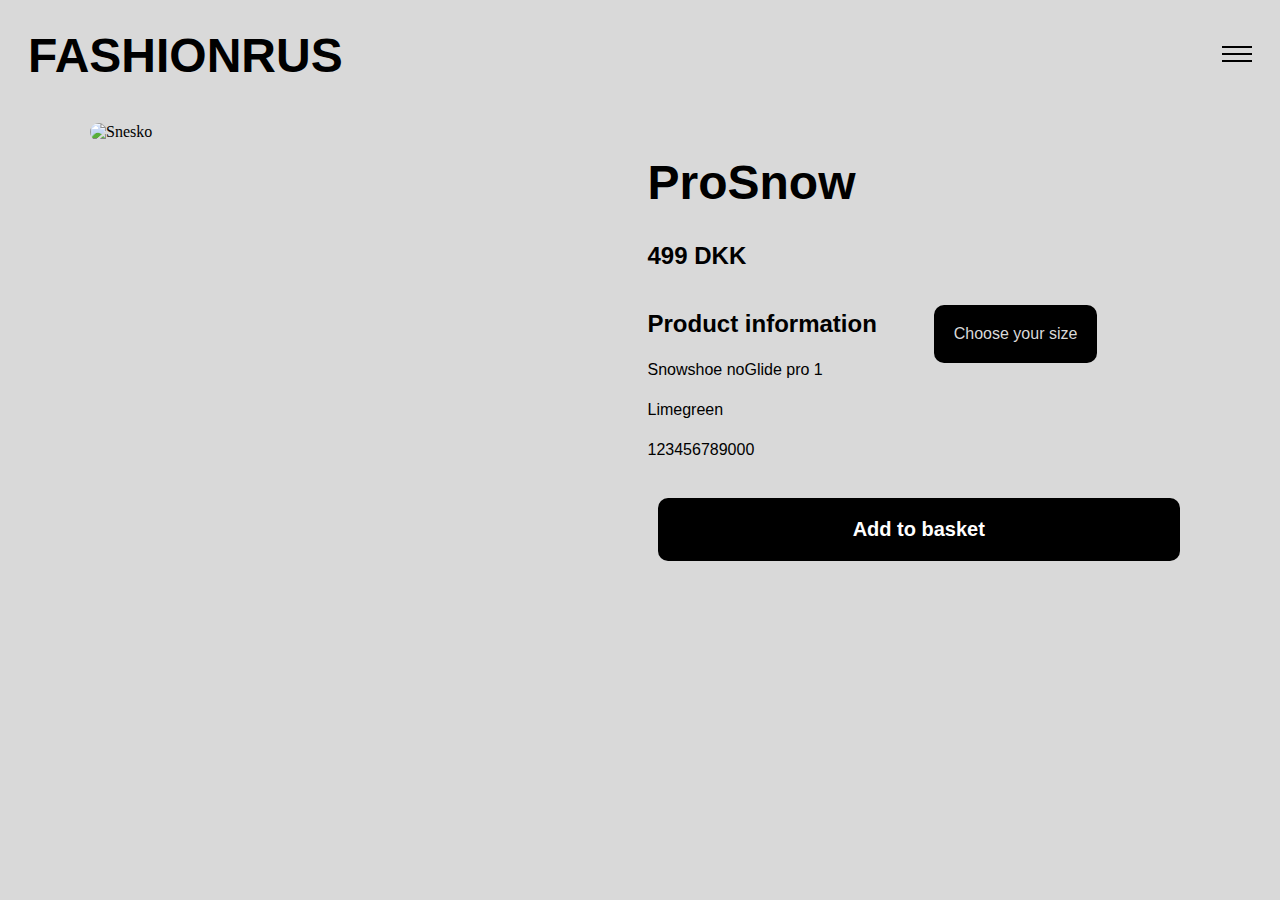
==== produkt.html @ 2687194b "ændringer på cta og færdiggør produkt" ====
<!DOCTYPE html>
<html lang="da">
  <head>
    <meta charset="UTF-8" />
    <meta name="viewport" content="width=device-width, initial-scale=1.0" />
    <title>Forside</title>
    <link rel="stylesheet" href="style.css" />
    <link rel="stylesheet" href="layout.css" />
  </head>
  <body>
    <!---------------------------------------------------------------------------------------HEADER------->
    <header>
      <!--HEADER - logo og burgermenu-->
      <div class="logo">
        <a href="index.html">FASHIONRUS</a>
      </div>

      <nav>
        <ul class="menu">
          <li><a href="index.html">Forside</a></li>
          <li><a href="produktliste.html">Produktliste</a></li>
          <li><a href="produkt.html">Produkt</a></li>
        </ul>

        <div class="burger">
          <div class="line"></div>
          <div class="line"></div>
          <div class="line"></div>
        </div>
      </nav>
    </header>
    <!---------------------------------------------------------------------------------------MAIN------->
    <main>
      <div class="product_container">
        <div>
          <img src="https://kea-alt-del.dk/t7/images/webp/640/1541.webp" alt="Snesko" />
        </div>

        <div class="information_container">
          <div class="sold_out">
            <h1>Sold out</h1>
          </div>
          <div>
            <h1>ProSnow</h1>
            <h2>499 DKK</h2>
          </div>

          <div class="information">
            <div>
              <h2>Product information</h2>
              <p>Snowshoe noGlide pro 1</p>
              <p>Limegreen</p>
              <p>123456789000</p>
            </div>

            <div class="add_to_basket">
              <!--https://www.w3schools.com/howto/howto_css_dropdown.asp-->
              <div class="dropdown">
                <button class="dropbtn">Choose your size</button>
                <div class="dropdown-content">
                  <a href="#">40</a>
                  <a href="#">41</a>
                  <a href="#">42</a>
                </div>
              </div>
            </div>
          </div>

          <div class="cta">
            <a class="cta" href="produktliste.html">Add to basket</a>
          </div>
        </div>
      </div>
    </main>
    <script src="menu.js"></script>
  </body>
</html>
---- style.css ----
/* ----------------------------------------------------- VARIABLE --------------*/
:root {
  /* Primære farve til hele sitet */
  --primary: #d9d9d9;

  /* Sekundære farve til hele sitet */
  --secondary: #000000;

  /* Kontrast/tertiær farve til hele sitet */
  --contrast: #ffffff;

  /* Primær font */
  --main_font: "Bebas Neue", sans-serif;

  /* Brødtekst font */
  --txt_font: "Albert Sans", sans-serif;

  /* Brødtekst farve  */
  --txt_color: #000000;
}
/* -----------------------------------------------------Fra google --------------*/
.bebas-neue-regular {
  font-family: "Bebas Neue", serif;
  font-weight: 400;
  font-style: normal;
}

/* -----------------------------------------------------TEKST--------------*/
h1 {
  font-family: var(--main_font);
  color: var(--secondary);
  font-weight: 800;
  font-size: 3rem;
}

h2 {
  font-family: var(--main_font);
  color: var(--secondary);
  font-weight: 600;
}

h3 {
  font-family: var(--txt_font);
  color: var(--txt_color);
}

p {
  font-family: var(--txt_font);
  color: var(--txt_color);
  line-height: 1.5rem;
  font-size: 1em;
}

a {
  font-family: var(--main_font);
  text-decoration: none;
  color: var(--txt_color);
  font-weight: 600;
}

li {
  font-family: var(--txt_font);
  color: var(--txt_color);
  margin-block: 0.8rem;
}

/*-------------------------------------------------------------------------BAGGRUNDSFARVER ----------*/
.bg_color1 {
  background-color: var(--primary);
}

.bg_color2 {
  background-color: var(--secondary);
}

.bg_color3 {
  background-color: var(--contrast);
}

/*-------------------------------------------------------------------------IMG ----------*/
img {
  width: 100%;
  height: auto;
  display: block;
  border-radius: 10px;
}

/* ----------------------------------------------------------------MAIN-----------------------------*/

body {
  background-color: var(--primary);
}

main {
  max-width: 1100px;
  margin: 0 auto;
  padding: 20px;
}
---- layout.css ----
/*************** Menu ****************/

header {
  position: sticky;
  top: 0;
  display: flex;
  justify-content: space-between;
  align-items: center;
  padding: 20px;
  background-color: var(--primary);
  z-index: 2;
}

nav {
  display: flex;
  align-items: center;
  z-index: 2;
}

.menu {
  display: flex;
  list-style: none;
  margin: 0;
  padding: 0;
  z-index: 2;
}

.menu li {
  margin-right: 20px;
}

.menu li:last-child {
  margin-right: 0;
}

.menu a {
  display: block;
  padding: 10px;
  color: white;
  text-decoration: none;
  transition: color 0.3s;
  text-align: end;
  border-radius: 10px;
  font-family: "Bebas Neue";
  padding: 1em;
}

.menu a:hover {
  background-color: var(--primary);
  color: var(--secondary);
  transition: 0.5s ease;
}

.burger {
  width: 30px;
  height: 20px;
  cursor: pointer;
}

.burger .line {
  width: 100%;
  height: 2px;
  background-color: black;
  margin-bottom: 5px;
  transition: 0.2s linear;
}

.menu {
  display: none;
}
.burger {
  display: block;
}
.burger.active .line:nth-child(1) {
  transform: rotate(45deg) translate(5px, 5px);
  transition: 0.2s linear;
}

.burger.active .line:nth-child(2) {
  opacity: 0;
  transition: 0.15s linear;
}

.burger.active .line:nth-child(3) {
  transform: rotate(-45deg) translate(5px, -5px);
  transition: 0.2s linear;
}

nav.active .menu {
  display: block;
  position: absolute;
  top: 80px;
  right: 0;
  z-index: 2; /* ER ØVERST men lottie dækker :-(*/
  background-color: #000000;
}

nav.active .menu li {
  margin: 10px 20px;
}

nav.active .menu a {
  font-size: 24px;
}

.logo a {
  font-size: 3rem;
}
/* ---------------------------------------------------------------------------------*/
.category_list_container {
  display: grid;
  grid-template-columns: 1fr;
}

.cta_index {
  margin: auto;
  padding: 20px 10px 20px 10px;
  border-radius: 10px;
}

.cta_index a {
  display: grid;
  background-color: var(--secondary);
  color: var(--contrast);

  text-align: center;
  font-size: 20px;
  justify-content: center;
  padding: 2rem 10rem 2rem 10rem;
}

.cta_index :hover {
  color: var(--secondary);
  background-color: var(--contrast);
  border: 3px solid var(--secondary);
  transition: 0.5s ease;
}

.cta {
  margin: auto;
  padding: 20px 10px 20px 10px;
  border-radius: 10px;
}

.cta a {
  display: grid;
  background-color: var(--secondary);
  color: var(--contrast);
  width: auto;
  height: auto;
  text-align: center;
  font-size: 20px;
  justify-content: center;
}

.cta :hover {
  color: var(--secondary);
  background-color: var(--contrast);
  border: 3px solid var(--secondary);
  transition: 0.5s ease;
}

.category_list_container {
  grid-template-columns: 1fr;
}

.box {
  border: solid var(--secondary);
  border-radius: 10px;
  margin: 5px;
  padding: 15px;
}

.product_container {
  display: grid;
  grid-template-columns: 1fr;
}

/* --------STØRRELSESMENU-------------*/

/* Dropdown Button */
.dropbtn {
  background-color: var(--secondary);
  color: var(--primary);
  padding: 20px;
  font-size: 16px;
  border: none;
  border-radius: 10px;
}

/* The container <div> - needed to position the dropdown content */
.dropdown {
  position: relative;
  display: inline-block;
}

/* Dropdown Content (Hidden by Default) */
.dropdown-content {
  display: none;
  position: absolute;
  background-color: var(--primary);
  min-width: 160px;
  box-shadow: 0px 8px 16px 0px rgba(0, 0, 0, 0.2);
  z-index: 1;
}

/* Links inside the dropdown */
.dropdown-content a {
  color: var(--secondary);
  padding: 12px 16px;
  text-decoration: none;
  display: block;
}

/* Change color of dropdown links on hover */
.dropdown-content a:hover {
  background-color: var(--secondary);
  color: var(--primary);
}

/* Show the dropdown menu on hover */
.dropdown:hover .dropdown-content {
  display: block;
}

/* Change the background color of the dropdown button when the dropdown content is shown */
.dropdown:hover .dropbtn {
  background-color: var(--secondary);
}
/* ------------------------------*/

.information {
  display: grid;
  grid-template-columns: 1fr 1fr;
}

.add_to_basket {
  margin: 15px;
}

.sold_out {
  background-color: red;
  padding: 5px;
  border-radius: 10px;
  display: none;
  text-align: center;
  margin: 10px auto;
}
/* -----------------------------------------------------------------MEDIA----------------*/

@media (min-width: 800px) {
  .category_list_container {
    grid-template-columns: 1fr 1fr;
    margin: 15em 0 15em 0;
  }

  .category_list {
    display: grid;
    text-align: center;
  }

  .product_list_container {
    display: grid;
    grid-template-columns: repeat(4, 1fr);
    grid-template-rows: auto auto;
    gap: 20px;
  }

  .product_container {
    display: grid;
    grid-template-columns: 1fr 1fr;
    gap: 15px;
  }

  .information {
    display: grid;
    grid-template-columns: 1fr 1fr;
  }

  .add_to_basket {
    margin: 15px;
  }
}
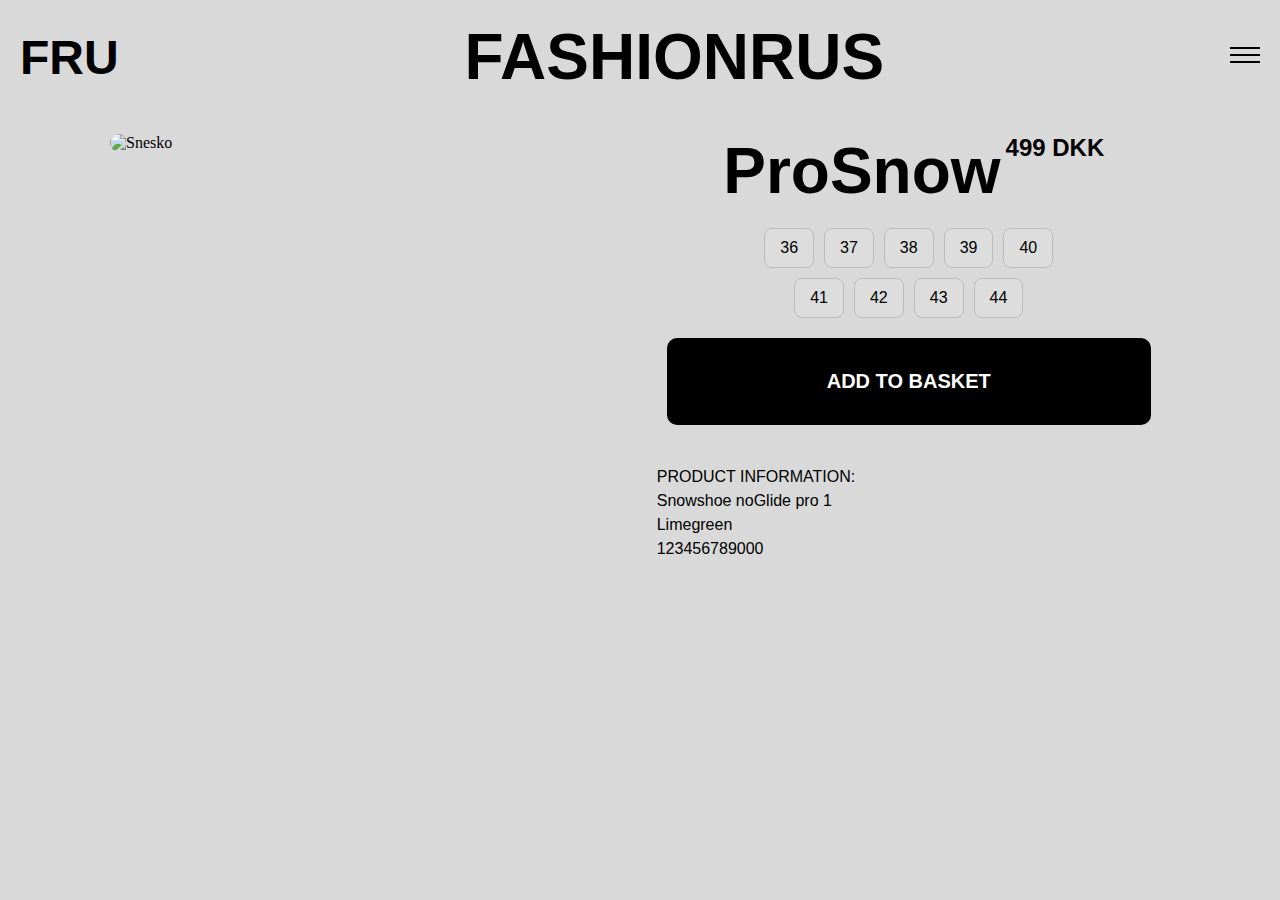
==== commit 2c7ab752: "ændringer på størrelse og fornyelse i menu." ====
--- a/produkt.html
+++ b/produkt.html
@@ -12,9 +12,10 @@
     <header>
       <!--HEADER - logo og burgermenu-->
       <div class="logo">
-        <a href="index.html">FASHIONRUS</a>
+        <a href="index.html">FRU</a>
       </div>
 
+      <h1>FASHIONRUS</h1>
       <nav>
         <ul class="menu">
           <li><a href="index.html">Forside</a></li>
@@ -40,34 +41,37 @@
           <div class="sold_out">
             <h1>Sold out</h1>
           </div>
-          <div>
+          <div class="information">
             <h1>ProSnow</h1>
+
             <h2>499 DKK</h2>
           </div>
+          <!--https://www.w3schools.com/TAgs/att_select_size.asp-->
 
-          <div class="information">
-            <div>
-              <h2>Product information</h2>
-              <p>Snowshoe noGlide pro 1</p>
-              <p>Limegreen</p>
-              <p>123456789000</p>
+          <div class="size_add">
+            <!----------ADD TO BASKET-->
+
+            <div class="size-selector">
+              <button data-size="36">36</button>
+              <button data-size="37">37</button>
+              <button data-size="38">38</button>
+              <button data-size="39">39</button>
+              <button data-size="40">40</button>
+              <button data-size="41">41</button>
+              <button data-size="42">42</button>
+              <button data-size="43">43</button>
+              <button data-size="44">44</button>
             </div>
 
-            <div class="add_to_basket">
-              <!--https://www.w3schools.com/howto/howto_css_dropdown.asp-->
-              <div class="dropdown">
-                <button class="dropbtn">Choose your size</button>
-                <div class="dropdown-content">
-                  <a href="#">40</a>
-                  <a href="#">41</a>
-                  <a href="#">42</a>
-                </div>
-              </div>
+            <div class="cta_index">
+              <a class="cta_index" href="">ADD TO BASKET</a>
             </div>
           </div>
-
-          <div class="cta">
-            <a class="cta" href="produktliste.html">Add to basket</a>
+          <div>
+            <p>PRODUCT INFORMATION:</p>
+            <p>Snowshoe noGlide pro 1</p>
+            <p>Limegreen</p>
+            <p>123456789000</p>
           </div>
         </div>
       </div>
--- a/style.css
+++ b/style.css
@@ -1,3 +1,11 @@
+/*************** Reset *********************/
+* {
+  margin: 0px;
+  padding: 0px;
+  box-sizing: border-box;
+  color: rgb(0, 0, 0);
+}
+
 /* ----------------------------------------------------- VARIABLE --------------*/
 :root {
   /* Primære farve til hele sitet */
@@ -30,7 +38,7 @@
   font-family: var(--main_font);
   color: var(--secondary);
   font-weight: 800;
-  font-size: 3rem;
+  font-size: 4rem;
 }
 
 h2 {
--- a/layout.css
+++ b/layout.css
@@ -113,7 +113,6 @@
 }
 
 .cta_index {
-  margin: auto;
   padding: 20px 10px 20px 10px;
   border-radius: 10px;
 }
@@ -138,7 +137,7 @@
 
 .cta {
   margin: auto;
-  padding: 20px 10px 20px 10px;
+  padding: 20px 0px 20px 0px;
   border-radius: 10px;
 }
 
@@ -174,78 +173,88 @@
 .product_container {
   display: grid;
   grid-template-columns: 1fr;
-}
-
-/* --------STØRRELSESMENU-------------*/
-
-/* Dropdown Button */
-.dropbtn {
-  background-color: var(--secondary);
-  color: var(--primary);
-  padding: 20px;
-  font-size: 16px;
-  border: none;
-  border-radius: 10px;
-}
-
-/* The container <div> - needed to position the dropdown content */
-.dropdown {
-  position: relative;
-  display: inline-block;
-}
-
-/* Dropdown Content (Hidden by Default) */
-.dropdown-content {
-  display: none;
-  position: absolute;
-  background-color: var(--primary);
-  min-width: 160px;
-  box-shadow: 0px 8px 16px 0px rgba(0, 0, 0, 0.2);
-  z-index: 1;
-}
-
-/* Links inside the dropdown */
-.dropdown-content a {
-  color: var(--secondary);
-  padding: 12px 16px;
-  text-decoration: none;
-  display: block;
-}
-
-/* Change color of dropdown links on hover */
-.dropdown-content a:hover {
-  background-color: var(--secondary);
-  color: var(--primary);
-}
-
-/* Show the dropdown menu on hover */
-.dropdown:hover .dropdown-content {
-  display: block;
-}
-
-/* Change the background color of the dropdown button when the dropdown content is shown */
-.dropdown:hover .dropbtn {
-  background-color: var(--secondary);
-}
+  margin: auto;
+  gap: 15px;
+}
+
 /* ------------------------------*/
 
-.information {
-  display: grid;
-  grid-template-columns: 1fr 1fr;
-}
-
 .add_to_basket {
-  margin: 15px;
-}
+  display: grid;
+  justify-content: right;
+}
+/* -----------------------------------------------------------------SOLD OUT----------------*/
 
 .sold_out {
   background-color: red;
   padding: 5px;
   border-radius: 10px;
-  display: none;
+  display: none; /*display none for at den ikke vises (endnu)*/
   text-align: center;
   margin: 10px auto;
 }
+/* -----------------------------------------------------------------DISCOUNT----------------*/
+
+/* -----------------------------------------------------------------PRODUKT---------------*/
+
+.product_container {
+  display: grid;
+  grid-template-columns: 1fr;
+}
+
+.information_container {
+  display: grid;
+  margin: auto;
+  grid-template-columns: 1fr;
+  gap: 20px;
+}
+
+.product_container img {
+  object-fit: cover;
+  align-self: stretch;
+}
+
+.information {
+  display: flex;
+  margin: auto;
+}
+
+.size_add {
+  display: grid;
+  grid-template-columns: 1fr;
+  justify-content: center;
+  margin: auto;
+}
+
+.size-selector {
+  display: flex;
+  gap: 10px;
+  flex-wrap: wrap;
+  max-width: 300px;
+  justify-content: center;
+  margin: auto;
+}
+
+.size-selector button {
+  background-color: #ddd;
+  border: 1px solid #bbb;
+  border-radius: 8px;
+  padding: 10px 15px;
+  font-size: 16px;
+  cursor: pointer;
+  transition: all 0.2s ease;
+}
+
+.size-selector button:hover {
+  background-color: #ccc;
+}
+
+.size-selector button.active {
+  background-color: var(--secondary);
+  color: var(--primary);
+  border-color: var(--primary);
+}
+
 /* -----------------------------------------------------------------MEDIA----------------*/
 
 @media (min-width: 800px) {
@@ -266,18 +275,21 @@
     gap: 20px;
   }
 
+  /* -----------------------------------------------------------------PRODUKT---------------*/
+
   .product_container {
     display: grid;
     grid-template-columns: 1fr 1fr;
-    gap: 15px;
-  }
-
-  .information {
-    display: grid;
-    grid-template-columns: 1fr 1fr;
-  }
-
-  .add_to_basket {
-    margin: 15px;
-  }
-}
+    justify-content: center;
+  }
+
+  .information h1 {
+    justify-self: right;
+    padding-left: 10px;
+  }
+
+  .information h2 {
+    justify-self: left;
+    padding-left: 5px;
+  }
+}
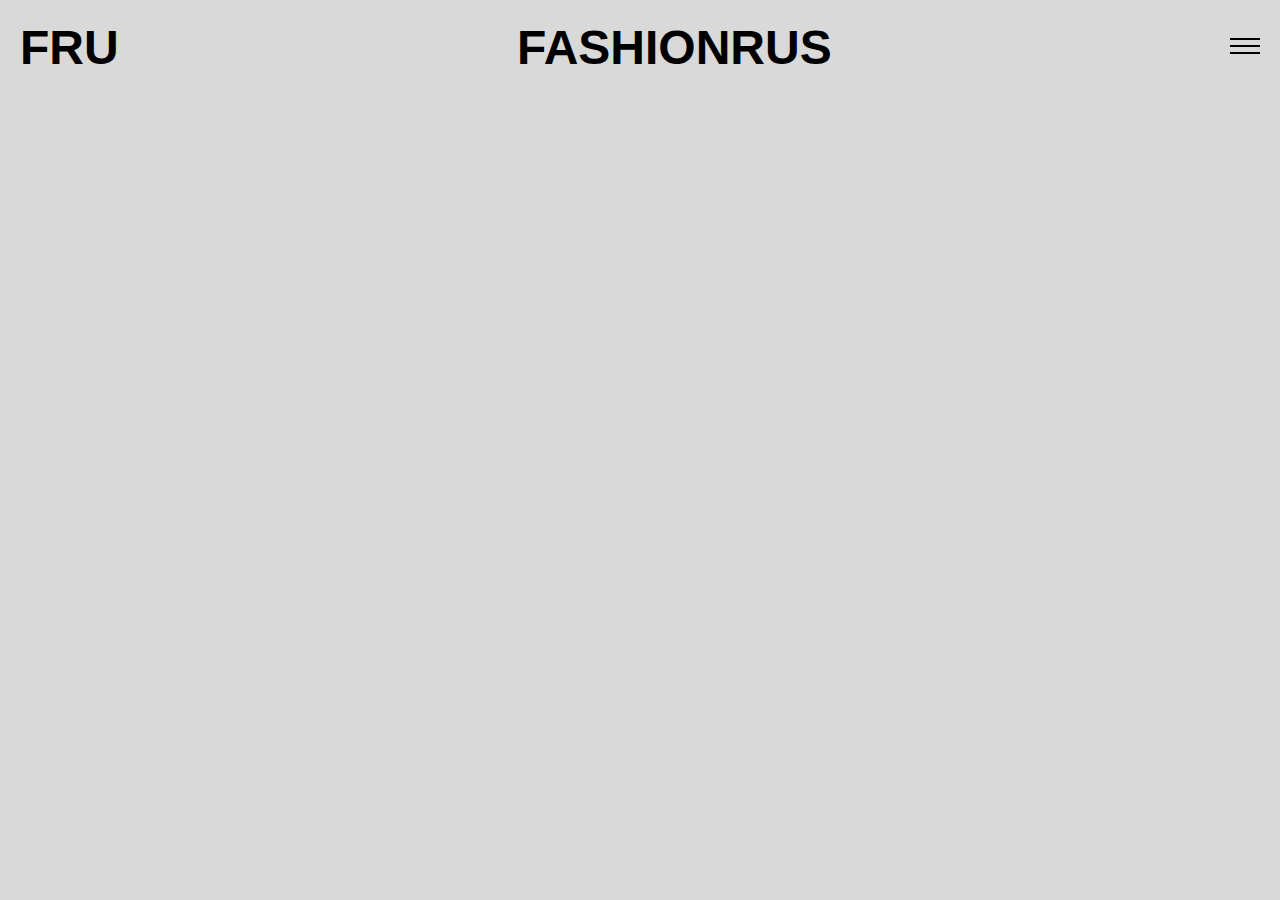
==== commit 2fba6b0d: "Færdiggjort javascript" ====
--- a/produkt.html
+++ b/produkt.html
@@ -6,6 +6,12 @@
     <title>Forside</title>
     <link rel="stylesheet" href="style.css" />
     <link rel="stylesheet" href="layout.css" />
+
+    <link
+      rel="icon"
+      type="image/svg+xml"
+      href="data:image/svg+xml,<svg xmlns=%22http://www.w3.org/2000/svg%22 width=%22256%22 height=%22256%22 viewBox=%220 0 100 100%22><rect width=%22100%22 height=%22100%22 rx=%220%22 fill=%22%23fafafa%22></rect><path fill=%22%23000000%22 d=%22M9.30 76.22L9.30 23.02L31.42 23.02L31.42 30.62L17.66 30.62L17.66 45.44L28.45 45.44L28.45 53.04L17.66 53.04L17.66 76.22L9.30 76.22ZM35.45 76.22L35.45 23.02L47.83 23.02Q54.29 23.02 57.26 26.02Q60.22 29.02 60.22 35.26L60.22 35.26L60.22 38.52Q60.22 46.81 54.75 49.01L54.75 49.01L54.75 49.16Q57.79 50.08 59.04 52.89Q60.30 55.70 60.30 60.41L60.30 60.41L60.30 69.76Q60.30 72.04 60.45 73.45Q60.60 74.85 61.21 76.22L61.21 76.22L52.70 76.22Q52.24 74.93 52.09 73.79Q51.94 72.65 51.94 69.68L51.94 69.68L51.94 59.96Q51.94 56.31 50.76 54.86Q49.58 53.42 46.69 53.42L46.69 53.42L43.81 53.42L43.81 76.22L35.45 76.22ZM43.81 45.82L46.85 45.82Q49.35 45.82 50.61 44.53Q51.86 43.24 51.86 40.20L51.86 40.20L51.86 36.09Q51.86 33.20 50.84 31.91Q49.81 30.62 47.61 30.62L47.61 30.62L43.81 30.62L43.81 45.82ZM78.23 76.98Q72.15 76.98 68.96 73.52Q65.77 70.06 65.77 63.60L65.77 63.60L65.77 23.02L74.13 23.02L74.13 64.21Q74.13 66.95 75.23 68.16Q76.33 69.38 78.39 69.38L78.39 69.38Q80.44 69.38 81.54 68.16Q82.64 66.95 82.64 64.21L82.64 64.21L82.64 23.02L90.70 23.02L90.70 63.60Q90.70 70.06 87.51 73.52Q84.31 76.98 78.23 76.98L78.23 76.98Z%22></path></svg>"
+    />
   </head>
   <body>
     <!---------------------------------------------------------------------------------------HEADER------->
@@ -31,51 +37,8 @@
       </nav>
     </header>
     <!---------------------------------------------------------------------------------------MAIN------->
-    <main>
-      <div class="product_container">
-        <div>
-          <img src="https://kea-alt-del.dk/t7/images/webp/640/1541.webp" alt="Snesko" />
-        </div>
-
-        <div class="information_container">
-          <div class="sold_out">
-            <h1>Sold out</h1>
-          </div>
-          <div class="information">
-            <h1>ProSnow</h1>
-
-            <h2>499 DKK</h2>
-          </div>
-          <!--https://www.w3schools.com/TAgs/att_select_size.asp-->
-
-          <div class="size_add">
-            <!----------ADD TO BASKET-->
-
-            <div class="size-selector">
-              <button data-size="36">36</button>
-              <button data-size="37">37</button>
-              <button data-size="38">38</button>
-              <button data-size="39">39</button>
-              <button data-size="40">40</button>
-              <button data-size="41">41</button>
-              <button data-size="42">42</button>
-              <button data-size="43">43</button>
-              <button data-size="44">44</button>
-            </div>
-
-            <div class="cta_index">
-              <a class="cta_index" href="">ADD TO BASKET</a>
-            </div>
-          </div>
-          <div>
-            <p>PRODUCT INFORMATION:</p>
-            <p>Snowshoe noGlide pro 1</p>
-            <p>Limegreen</p>
-            <p>123456789000</p>
-          </div>
-        </div>
-      </div>
-    </main>
+    <main class="productContainer"></main>
     <script src="menu.js"></script>
+    <script src="single.js"></script>
   </body>
 </html>
--- a/style.css
+++ b/style.css
@@ -38,7 +38,7 @@
   font-family: var(--main_font);
   color: var(--secondary);
   font-weight: 800;
-  font-size: 4rem;
+  font-size: 3rem;
 }
 
 h2 {
--- a/layout.css
+++ b/layout.css
@@ -113,15 +113,14 @@
 }
 
 .cta_index {
-  padding: 20px 10px 20px 10px;
-  border-radius: 10px;
+  border-radius: 10px;
+  margin: auto;
 }
 
 .cta_index a {
   display: grid;
   background-color: var(--secondary);
   color: var(--contrast);
-
   text-align: center;
   font-size: 20px;
   justify-content: center;
@@ -161,6 +160,7 @@
 
 .category_list_container {
   grid-template-columns: 1fr;
+  gap: 20px;
 }
 
 .box {
@@ -193,6 +193,15 @@
   text-align: center;
   margin: 10px auto;
 }
+
+.discount {
+  background-color: rgb(245, 206, 65);
+  padding: 5px;
+  border-radius: 10px;
+  display: none; /*display none for at den ikke vises (endnu)*/
+  text-align: center;
+  margin: 10px auto;
+}
 /* -----------------------------------------------------------------DISCOUNT----------------*/
 
 /* -----------------------------------------------------------------PRODUKT---------------*/
@@ -206,7 +215,7 @@
   display: grid;
   margin: auto;
   grid-template-columns: 1fr;
-  gap: 20px;
+  gap: 30px;
 }
 
 .product_container img {
@@ -215,44 +224,20 @@
 }
 
 .information {
-  display: flex;
-  margin: auto;
-}
-
-.size_add {
-  display: grid;
-  grid-template-columns: 1fr;
-  justify-content: center;
-  margin: auto;
-}
-
-.size-selector {
-  display: flex;
-  gap: 10px;
-  flex-wrap: wrap;
-  max-width: 300px;
-  justify-content: center;
-  margin: auto;
-}
-
-.size-selector button {
-  background-color: #ddd;
-  border: 1px solid #bbb;
-  border-radius: 8px;
-  padding: 10px 15px;
-  font-size: 16px;
-  cursor: pointer;
-  transition: all 0.2s ease;
-}
-
-.size-selector button:hover {
-  background-color: #ccc;
-}
-
-.size-selector button.active {
-  background-color: var(--secondary);
-  color: var(--primary);
-  border-color: var(--primary);
+  display: grid;
+  margin: auto;
+}
+
+.product_details {
+  display: grid;
+  grid-template-columns: 1fr 1fr;
+  border-radius: 10px;
+  text-align: center;
+  border: 3px solid var(--secondary);
+}
+
+.product_details p {
+  padding: 5px;
 }
 
 /* -----------------------------------------------------------------MEDIA----------------*/
@@ -281,15 +266,6 @@
     display: grid;
     grid-template-columns: 1fr 1fr;
     justify-content: center;
-  }
-
-  .information h1 {
-    justify-self: right;
-    padding-left: 10px;
-  }
-
-  .information h2 {
-    justify-self: left;
-    padding-left: 5px;
-  }
-}
+    gap: 20px;
+  }
+}
